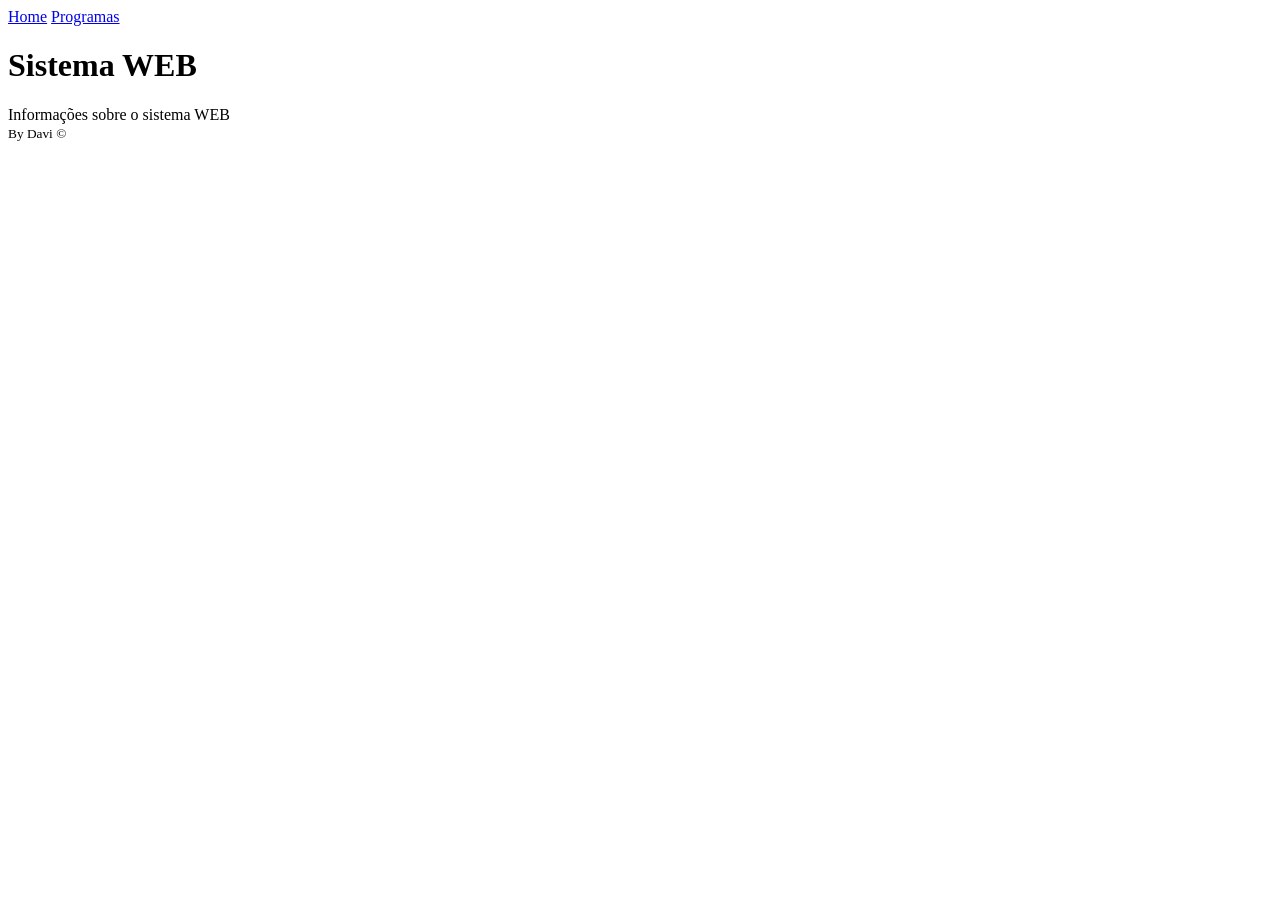
==== index.html @ e684116f "versão inicial do sistema" ====
<!DOCTYPE html>
<html lang="pt-BR">
<head>
    <meta charset="UTF-8">
    <meta name="viewport" content="width=device-width, initial-scale=1.0">
    <link rel="shortcut icon" href="./img/favicon.png" type="image/png">
    <link rel="stylesheet" href="style.css">
    
    <title>Document</title>
</head>
<body>
    <header>
        <nav>
            <a href="./index.html">Home</a>
            <a href="./html/programas.html">Programas</a>
        <nav>
    </header>
    <main>
        <h1>Sistema WEB</h1>
        <article>
            <section>
                Informações sobre o sistema WEB
            </section>
        </article>
    </main>
    <footer>
        <small>By Davi &copy;</small>
    </footer>
</body>
</html>
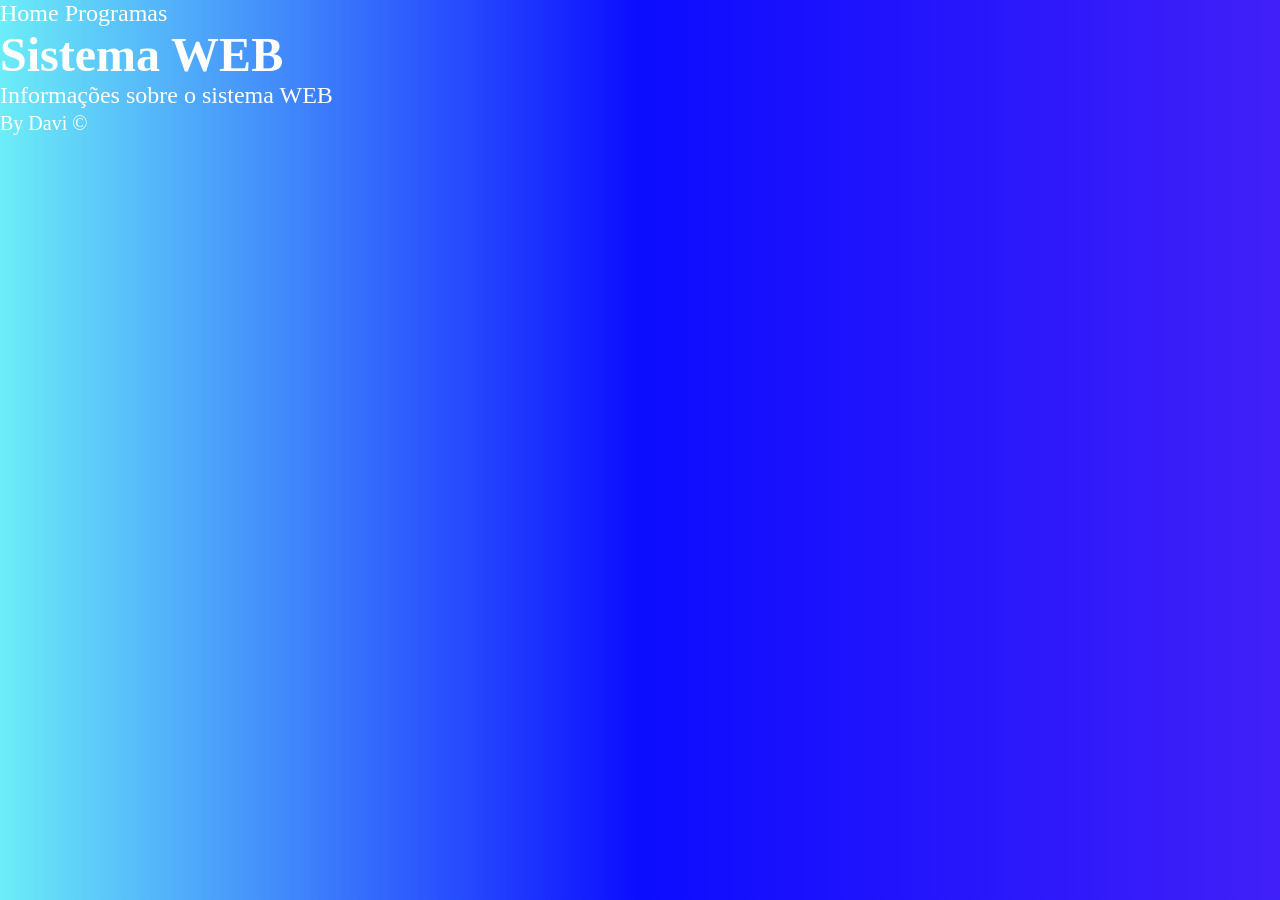
==== commit b487ce18: "versão 3.0" ====
--- a/index.html
+++ b/index.html
@@ -4,8 +4,7 @@
     <meta charset="UTF-8">
     <meta name="viewport" content="width=device-width, initial-scale=1.0">
     <link rel="shortcut icon" href="./img/favicon.png" type="image/png">
-    <link rel="stylesheet" href="style.css">
-    
+    <link rel="stylesheet" href="./css/style.css">
     <title>Document</title>
 </head>
 <body>
--- a/css/style.css
+++ b/css/style.css
@@ -0,0 +1,28 @@
+*{
+    margin: 0;
+    padding: 0;
+
+}
+
+body{
+    background: linear-gradient(to right, rgb(108, 237, 247),rgb(12, 12, 255),rgb(65, 32, 248));
+    color: white;
+    font-size: 1.5rem;
+}
+
+nav a{
+    text-decoration: none;
+    color: white;
+}
+
+
+input,button{
+    background-color: black;
+    color: green;
+    padding: 4px;
+}
+
+button{
+    border-radius: 8px;
+    
+}
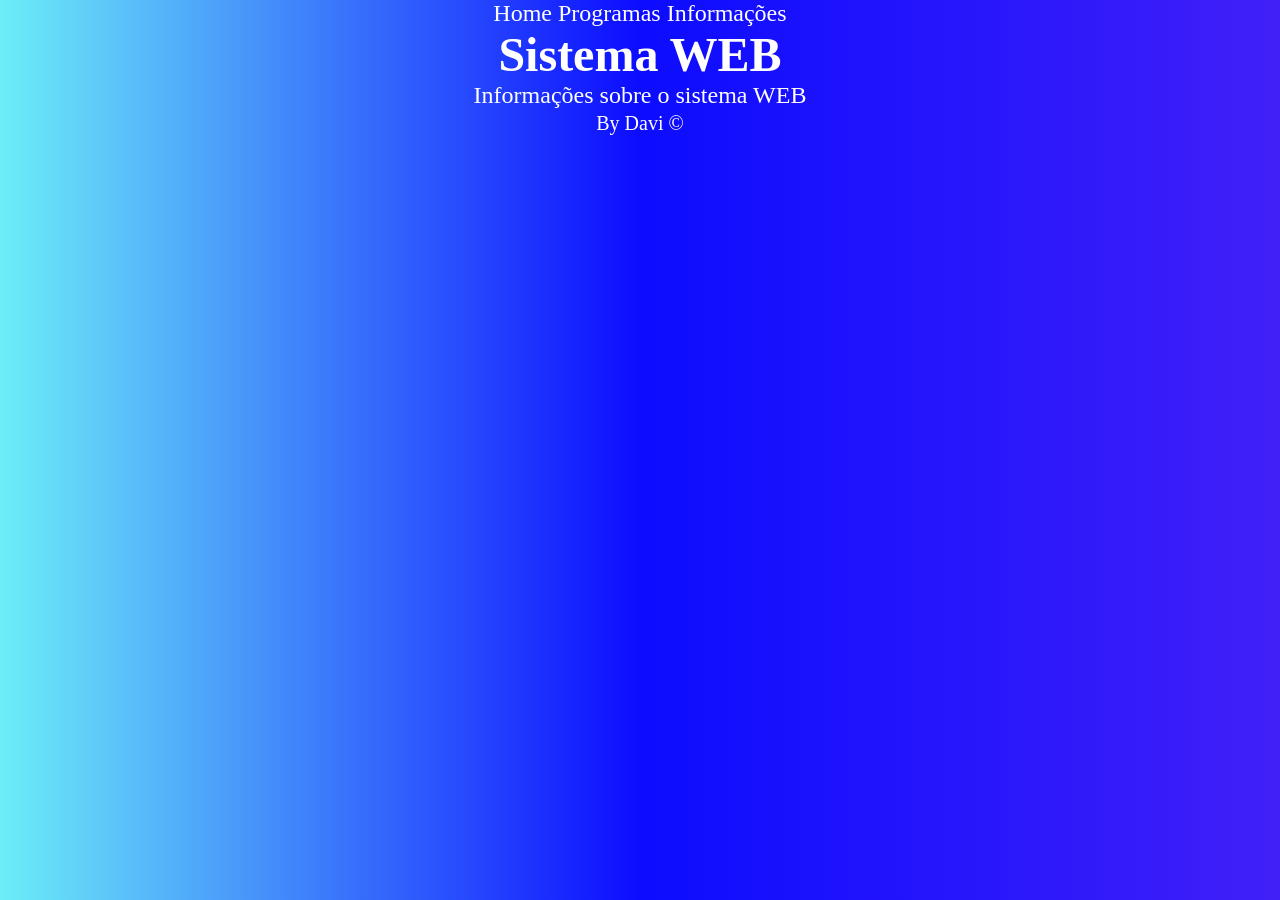
==== commit 5690f065: "1.91" ====
--- a/index.html
+++ b/index.html
@@ -12,6 +12,7 @@
         <nav>
             <a href="./index.html">Home</a>
             <a href="./html/programas.html">Programas</a>
+            <a href="./html/informacoes.html">Informações</a>
         <nav>
     </header>
     <main>
--- a/css/style.css
+++ b/css/style.css
@@ -8,6 +8,7 @@
     background: linear-gradient(to right, rgb(108, 237, 247),rgb(12, 12, 255),rgb(65, 32, 248));
     color: white;
     font-size: 1.5rem;
+    text-align: center;
 }
 
 nav a{
@@ -24,5 +25,5 @@
 
 button{
     border-radius: 8px;
-    
+
 }
